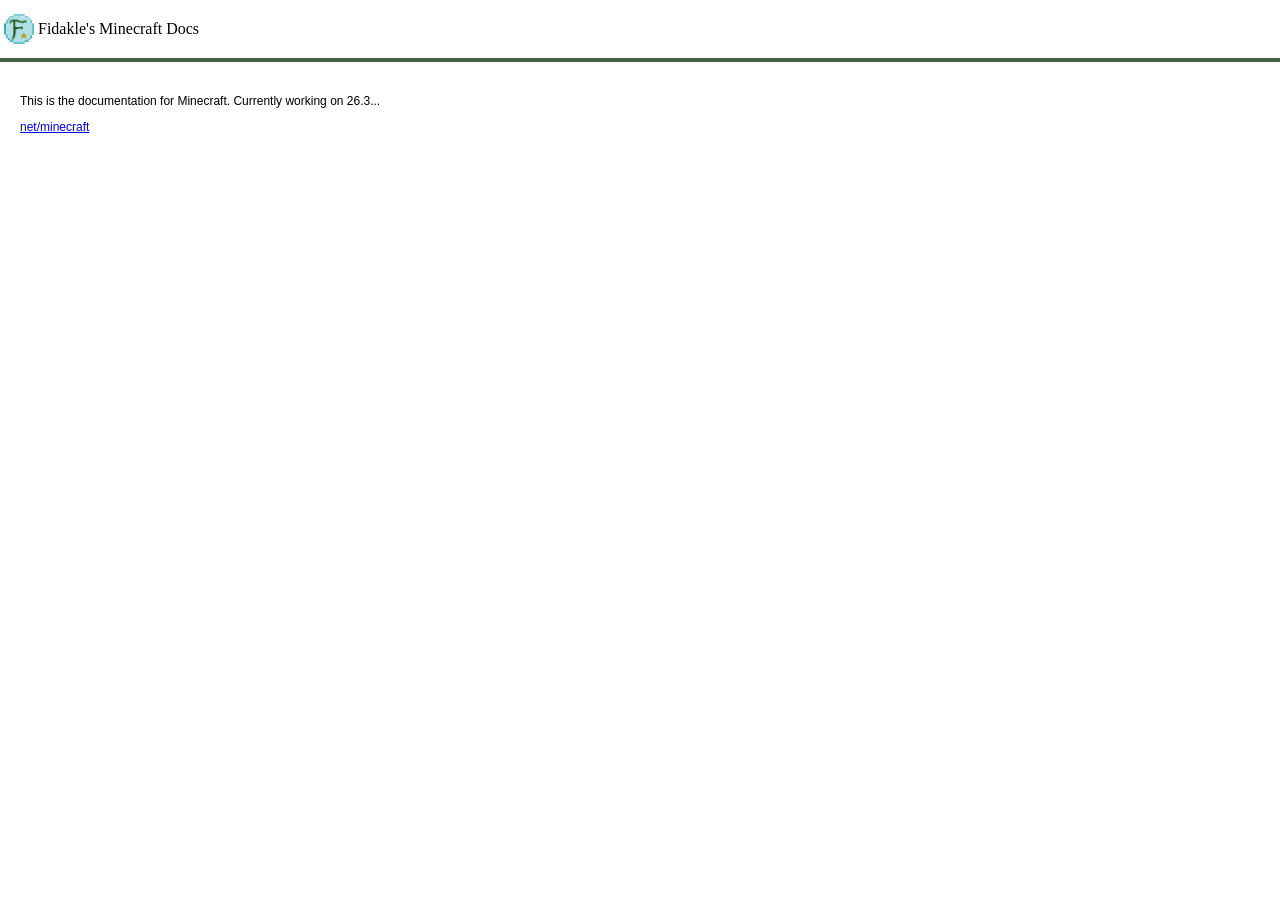
==== minecraft/docs/landing.html @ c86d49f8 "started the minecraft docs project" ====
<!DOCTYPE html>

<title>Minecraft Docs, Unofficial</title>

<head>
    <link rel="stylesheet" href="docsStyles.css" />
    <link rel="icon" href="../../assets/favicon3.png" />
</head>

<body>
    <div class="header">
        <div class="headerTitle">
            <a href="https:///minecraft/docs" class="headerLogo"><img class="headerLogo" src="../../assets/favicon3x64.png"></img></a>
            <p>Fidakle's Minecraft Docs</p>
        </div>
    </div>

    <div class="corps">
        <p>This is the documentation for Minecraft. Currently working on 26.3...</p>
        <a href="net/minecraft">net/minecraft</a>
    </div>
</body>
---- minecraft/docs/docsStyles.css ----
body {
    margin: 0;
    color: 
    
}

div.header {
    border-bottom: 4px solid #446344;
}
div.headerTitle {
    margin: 0px;
    padding: 4px;
    display: flex;
    flex-grow: 1;
    align-content: center;
    font-family: "Georgia", serif;
}
.headerLogo {
    flex-grow: 0;
    height: 30px;
    width: 30px;
    align-self: center;
    margin-right: 4px;
}

div.corps {
    padding: 20px;
    font: 12px "Helvetica Neue Sans", sans-serif;
}
div.corps a {

}
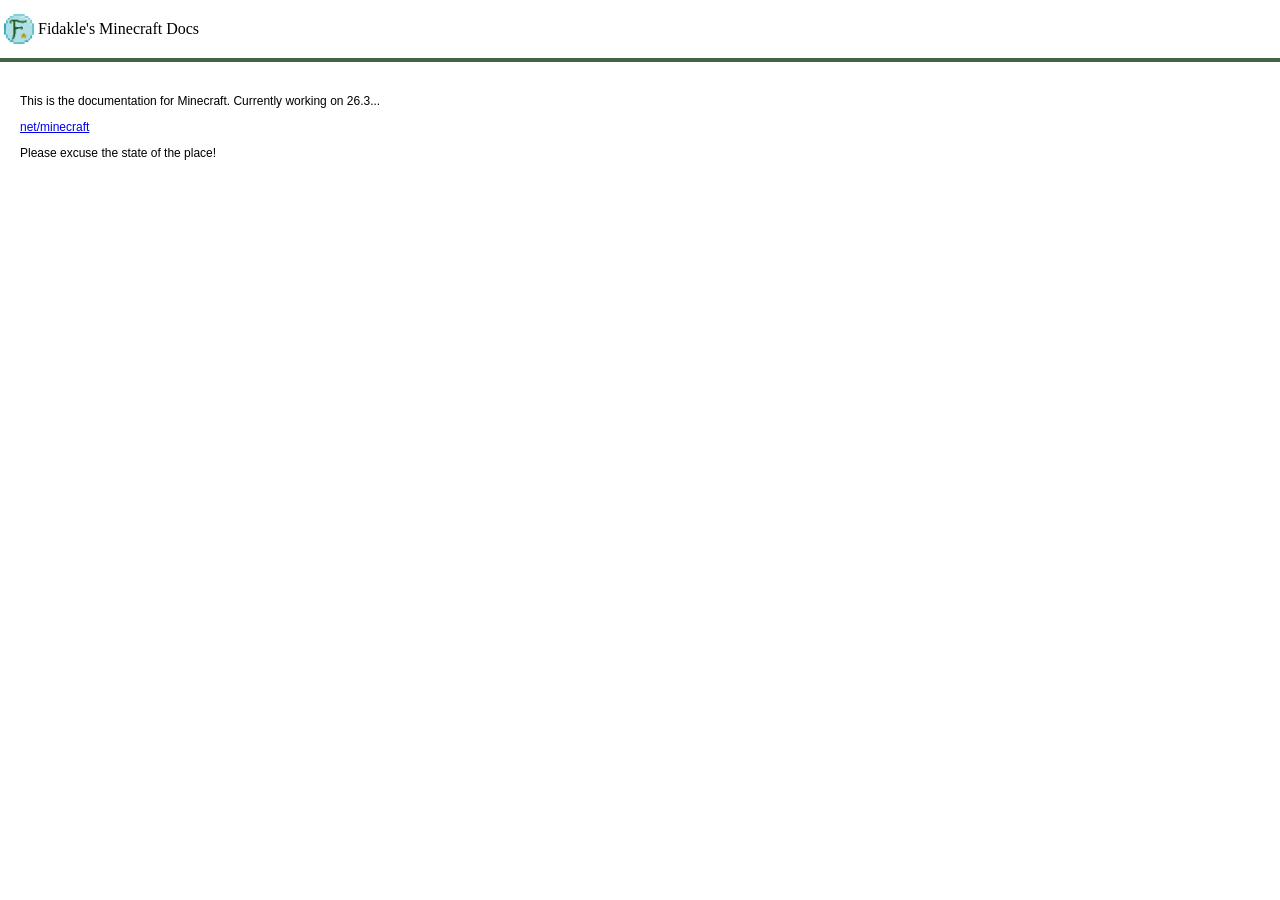
==== commit eb7e2dd6: "Update landing.html Added a message to the landing page for the docs" ====
--- a/minecraft/docs/landing.html
+++ b/minecraft/docs/landing.html
@@ -18,5 +18,6 @@
     <div class="corps">
         <p>This is the documentation for Minecraft. Currently working on 26.3...</p>
         <a href="net/minecraft">net/minecraft</a>
+        <p>Please excuse the state of the place!</p>
     </div>
 </body>
